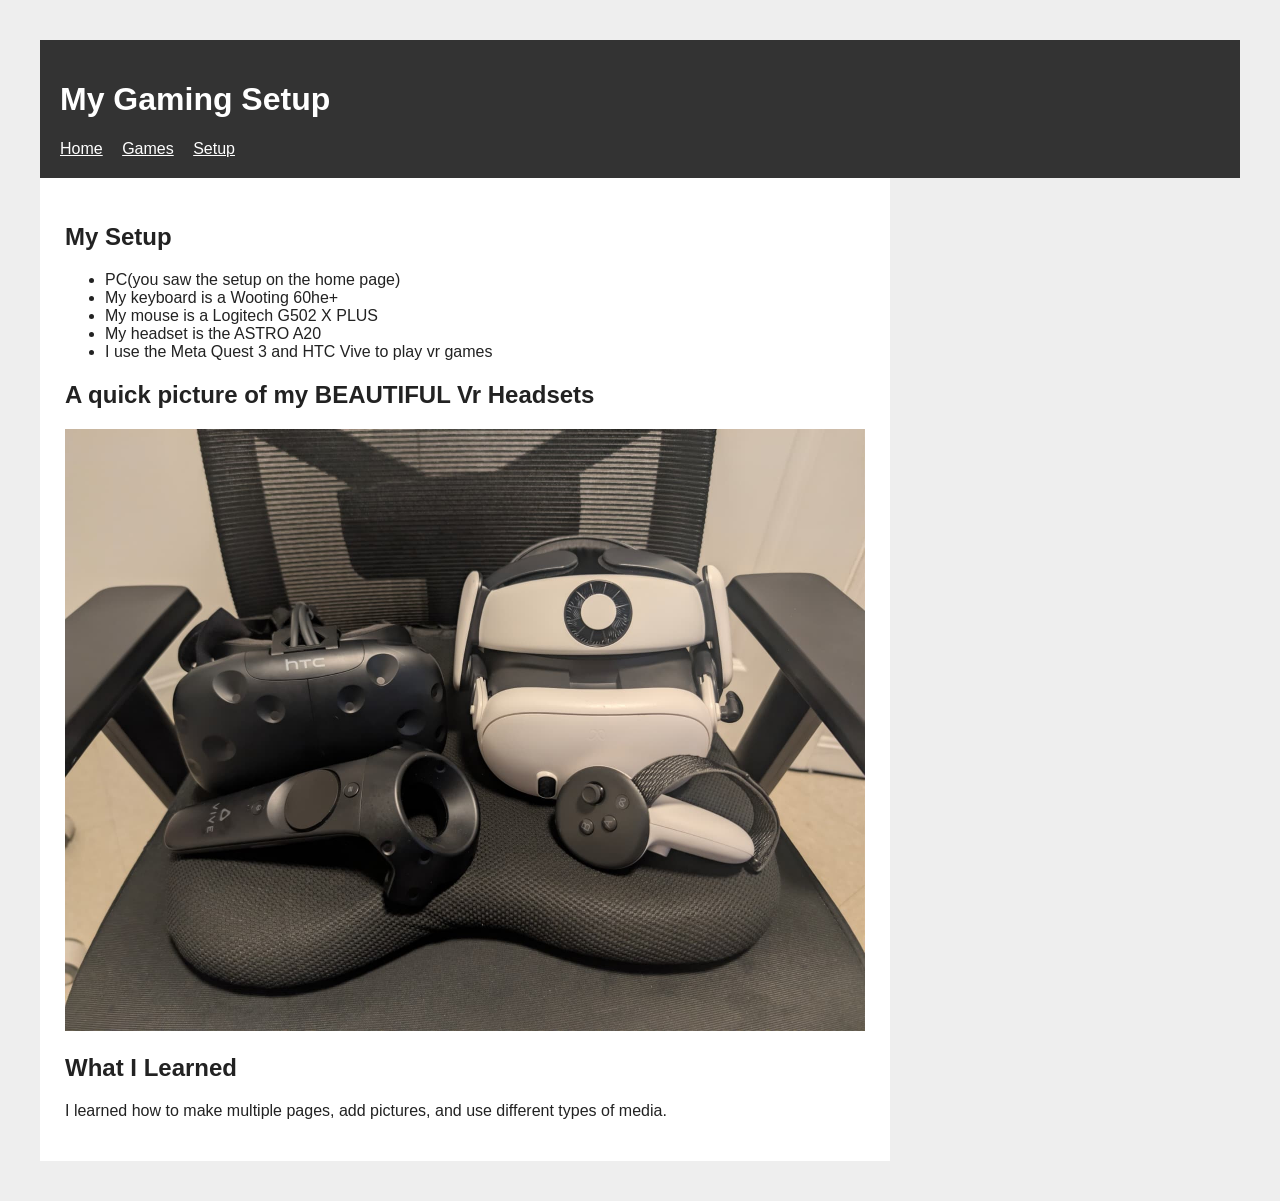
==== setup.html @ 4e62ad68 "Add files via upload" ====
<!DOCTYPE html>
<html>
<head>
  <title>My Setup</title>
  <link rel="stylesheet" href="style.css">
</head>
<body>
<header>
  <h1>My Gaming Setup</h1>
  <nav>
    <a href="index.html">Home</a>
    <a href="games.html">Games</a>
    <a href="setup.html">Setup</a>
  </nav>
</header>

<main>
  <h2>My Setup</h2>
  <ul>
    <li>PC(you saw the setup on the home page)</li>
    <li>My keyboard is a Wooting 60he+</li>
    <li>My mouse is a Logitech G502 X PLUS</li>
    <li>My headset is the ASTRO A20</li>
    <li>I use the Meta Quest 3 and HTC Vive to play vr games</li>
  </ul>

<body>
 <h2>A quick picture of my BEAUTIFUL Vr Headsets</h2>
  <img src="VR Headsets.jpeg" alt="VR Headsets"

<body>
  <h2>What I Learned</h2>
  <p>I learned how to make multiple pages, add pictures, and use different types of media.</p>
</main>
</body>
</html>
---- style.css ----
body {
  font-family: Arial, sans-serif;
  margin: 40px;
  background: #eeeeee;
  color: #222;
}
header {
  background: #333;
  color: white;
  padding: 20px;
}
nav a {
  color: white;
  margin-right: 15px;
}
main {
  background: white;
  padding: 25px;
  max-width: 800px;
}
img {
  max-width: 100%;
}
.game-list {
  display: flex;
  flex-wrap: wrap;
  gap: 20px;
}
.game {
  width: 220px;
  text-align: center;
}
.game-picture {
  width: 220px;
  height: 140px;
  display: flex;
  align-items: center;
  justify-content: center;
  color: white;
  font-weight: bold;
  font-size: 20px;
  border: 1px solid #aaa;
}
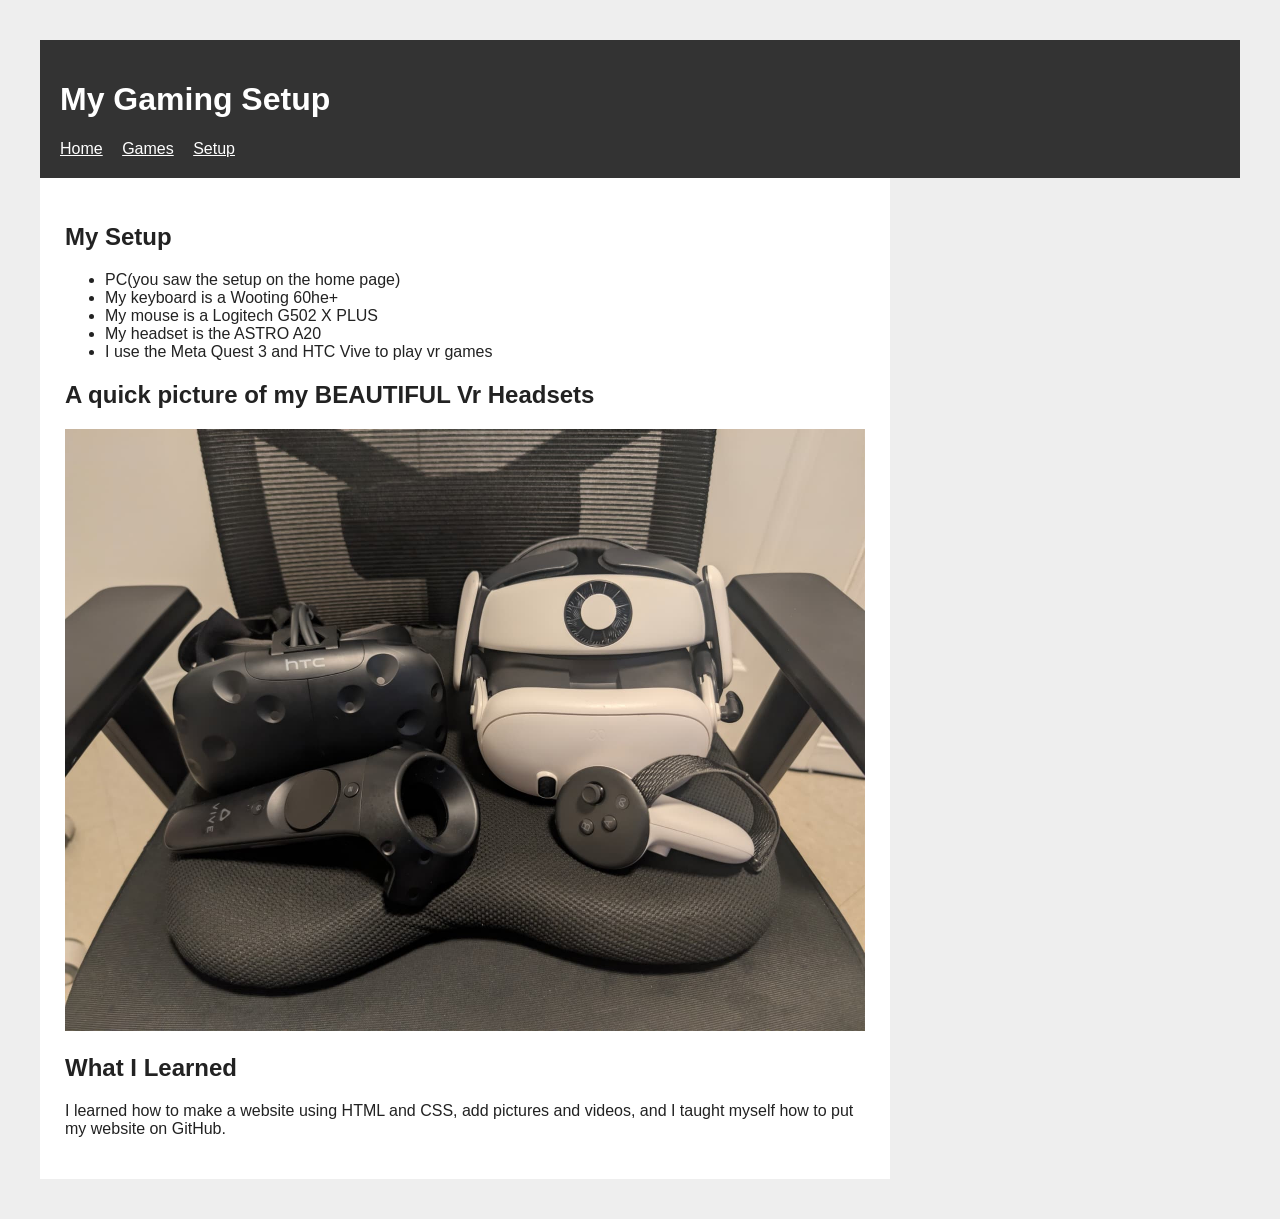
==== commit a9efab34: "setup.html" ====
--- a/setup.html
+++ b/setup.html
@@ -30,7 +30,7 @@
 
 <body>
   <h2>What I Learned</h2>
-  <p>I learned how to make multiple pages, add pictures, and use different types of media.</p>
+  <p>I learned how to make a website using HTML and CSS, add pictures and videos, and I taught myself how to put my website on GitHub.</p>
 </main>
 </body>
 </html>
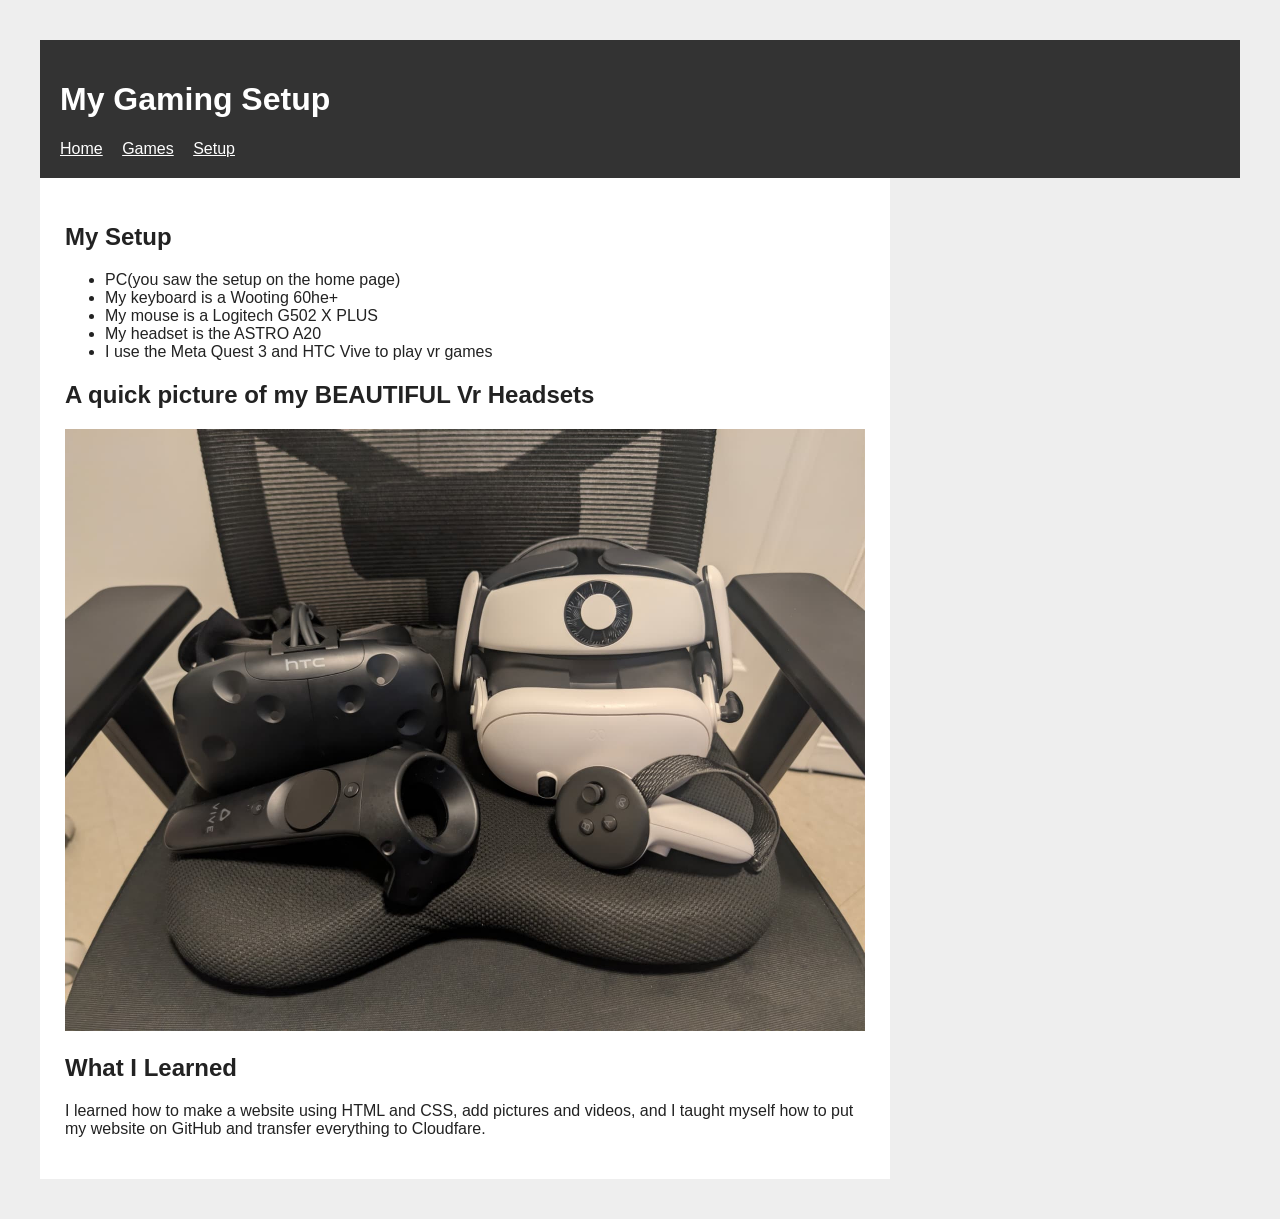
==== commit 344757e7: "setup.html" ====
--- a/setup.html
+++ b/setup.html
@@ -30,7 +30,7 @@
 
 <body>
   <h2>What I Learned</h2>
-  <p>I learned how to make a website using HTML and CSS, add pictures and videos, and I taught myself how to put my website on GitHub.</p>
+  <p>I learned how to make a website using HTML and CSS, add pictures and videos, and I taught myself how to put my website on GitHub and transfer everything to Cloudfare.</p>
 </main>
 </body>
 </html>
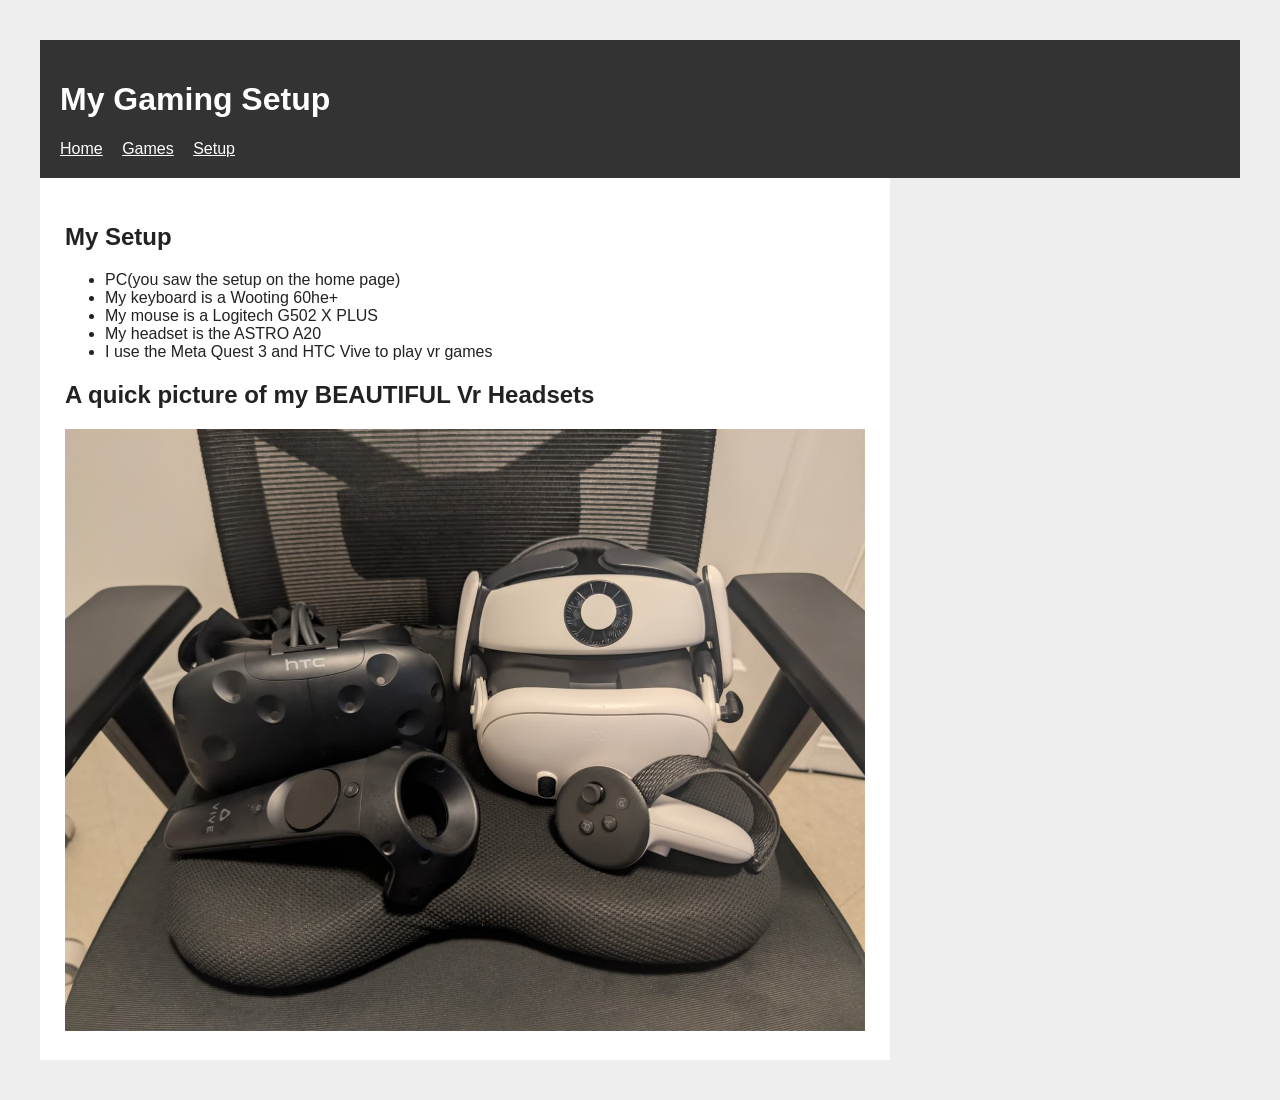
==== commit 9ccf9fed: "setup.html" ====
--- a/setup.html
+++ b/setup.html
@@ -28,9 +28,6 @@
  <h2>A quick picture of my BEAUTIFUL Vr Headsets</h2>
   <img src="VR Headsets.jpeg" alt="VR Headsets"
 
-<body>
-  <h2>What I Learned</h2>
-  <p>I learned how to make a website using HTML and CSS, add pictures and videos, and I taught myself how to put my website on GitHub and transfer everything to Cloudfare.</p>
 </main>
 </body>
 </html>
